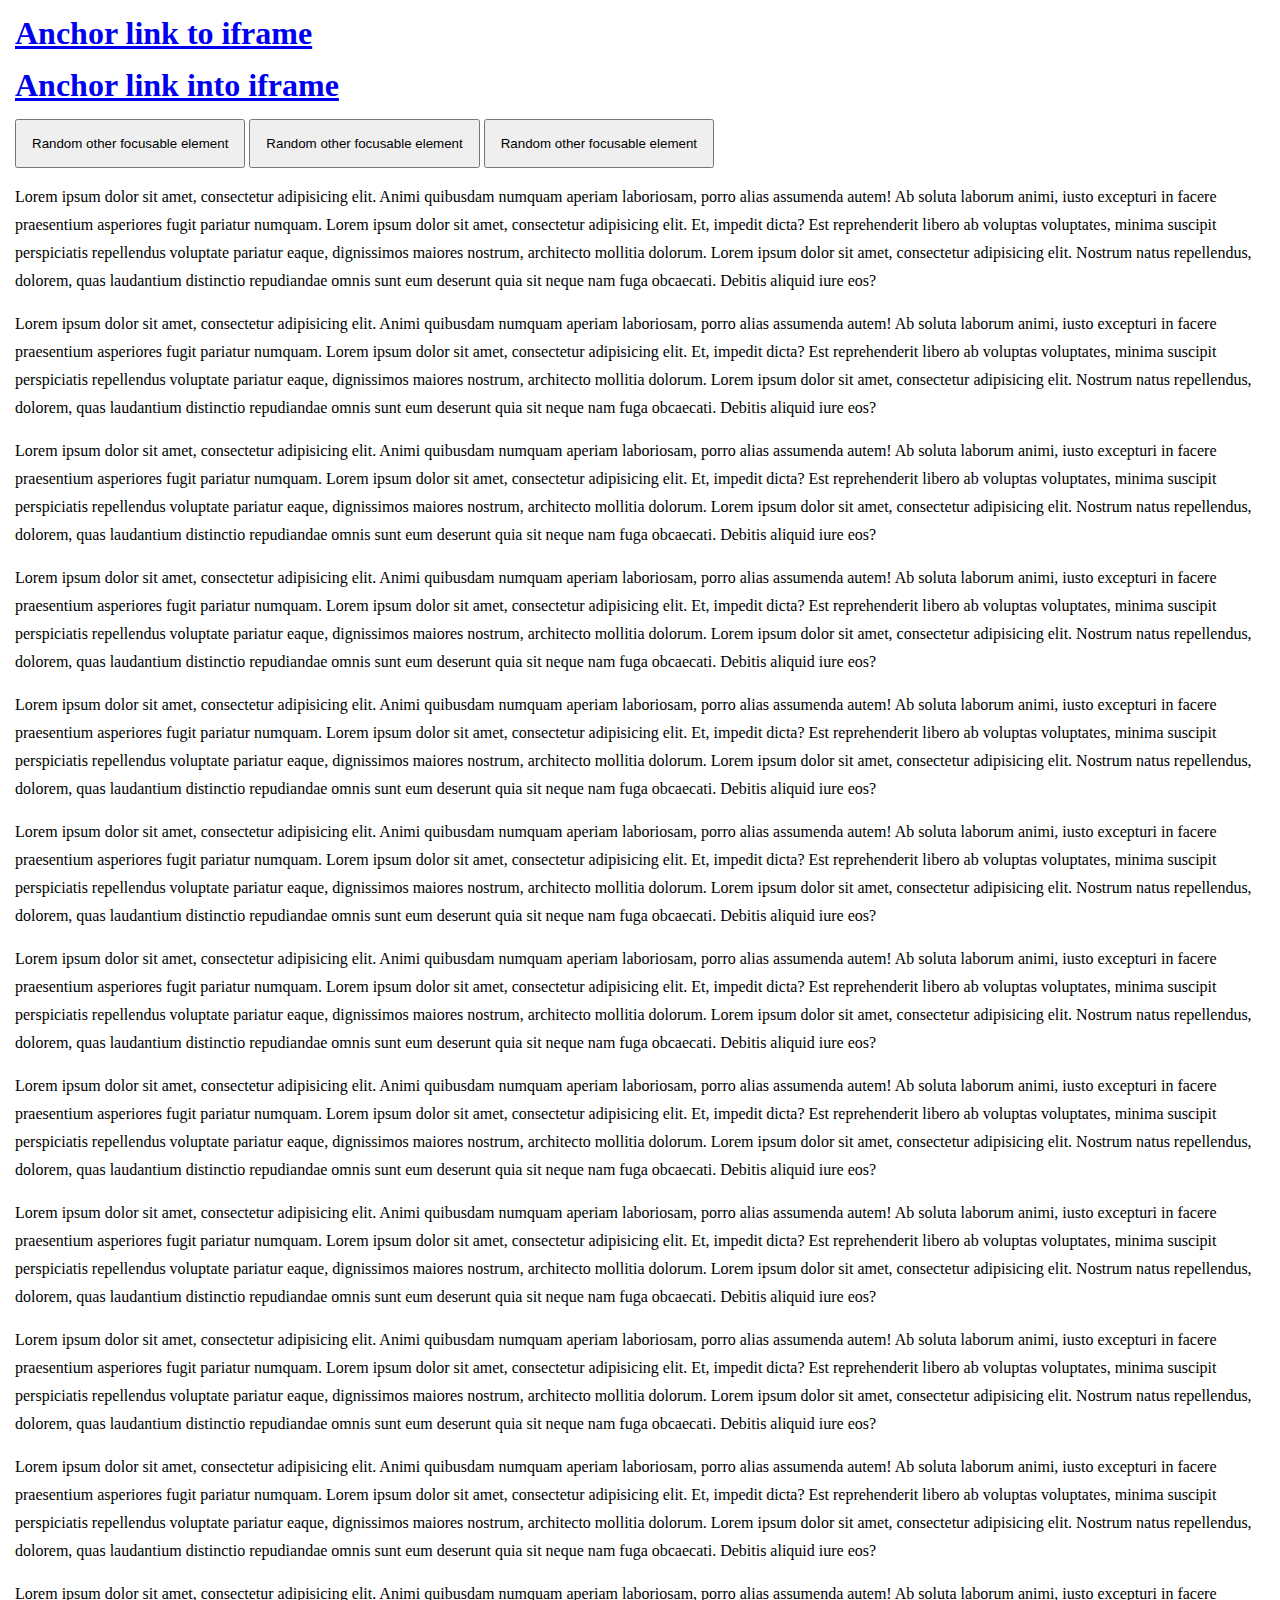
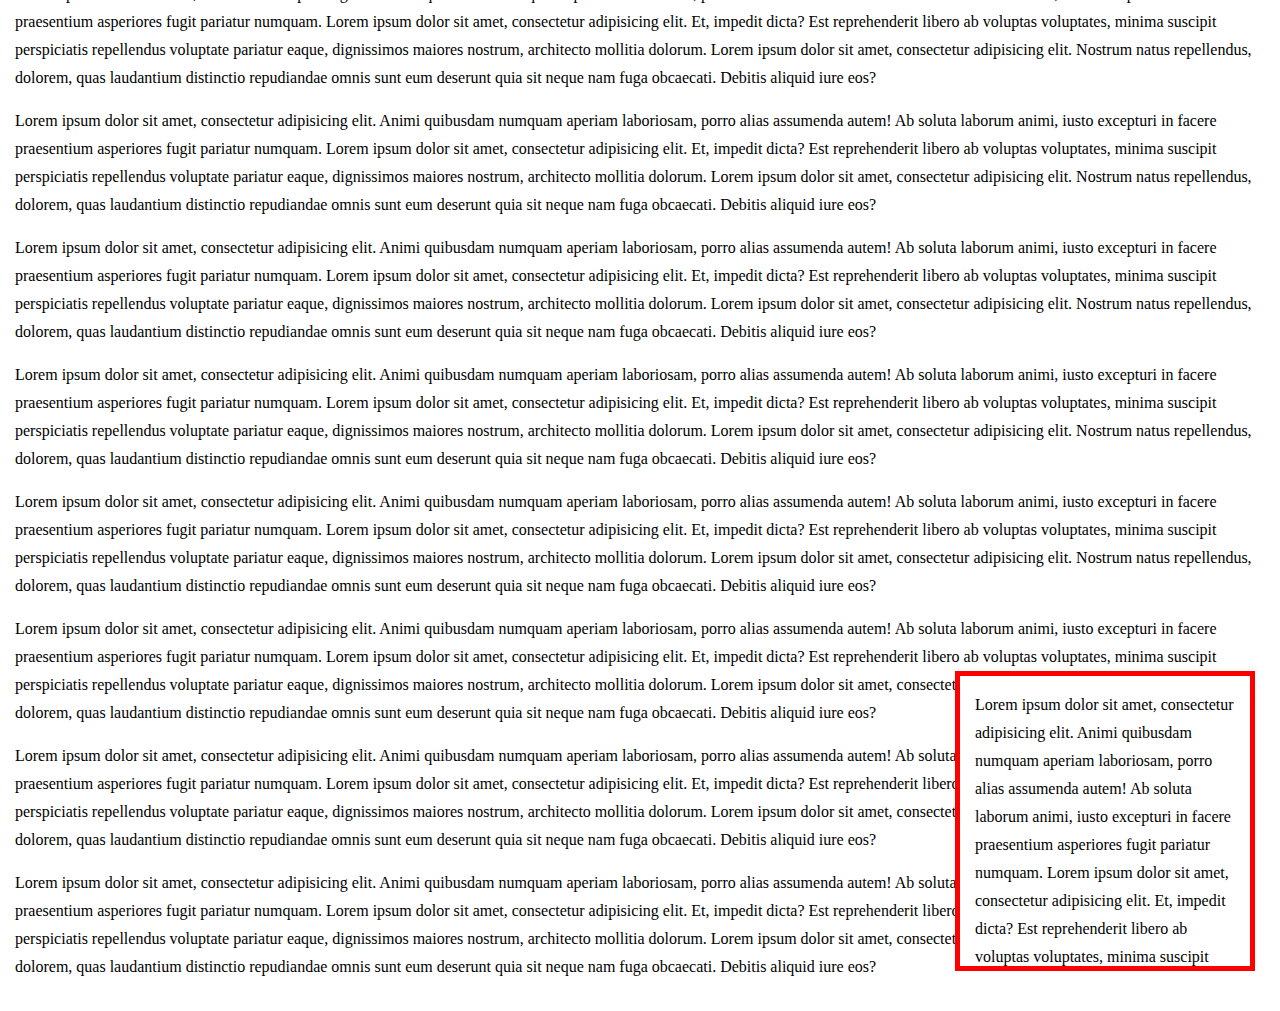
==== index.html @ 32923fa4 "Minimal example" ====
<!DOCTYPE html>
<html lang="en">
  <head>
    <meta charset="UTF-8" />
    <meta name="viewport" content="width=device-width, initial-scale=1.0" />
    <title>Anchor link into iframe</title>
    <link rel="stylesheet" href="./style.css" />
  </head>
  <body>
    <h1><a href="#iframe">Anchor link to iframe</a></h1>
    <h1><a href="#anchor">Anchor link into iframe</a></h1>
    <div class="buttons-wrapper">
      <button>Random other focusable element</button>
      <button>Random other focusable element</button>
      <button>Random other focusable element</button>
    </div>
    <main>
      <p>
        Lorem ipsum dolor sit amet, consectetur adipisicing elit. Animi
        quibusdam numquam aperiam laboriosam, porro alias assumenda autem! Ab
        soluta laborum animi, iusto excepturi in facere praesentium asperiores
        fugit pariatur numquam. Lorem ipsum dolor sit amet, consectetur
        adipisicing elit. Et, impedit dicta? Est reprehenderit libero ab
        voluptas voluptates, minima suscipit perspiciatis repellendus voluptate
        pariatur eaque, dignissimos maiores nostrum, architecto mollitia
        dolorum. Lorem ipsum dolor sit amet, consectetur adipisicing elit.
        Nostrum natus repellendus, dolorem, quas laudantium distinctio
        repudiandae omnis sunt eum deserunt quia sit neque nam fuga obcaecati.
        Debitis aliquid iure eos?
      </p>
      <p>
        Lorem ipsum dolor sit amet, consectetur adipisicing elit. Animi
        quibusdam numquam aperiam laboriosam, porro alias assumenda autem! Ab
        soluta laborum animi, iusto excepturi in facere praesentium asperiores
        fugit pariatur numquam. Lorem ipsum dolor sit amet, consectetur
        adipisicing elit. Et, impedit dicta? Est reprehenderit libero ab
        voluptas voluptates, minima suscipit perspiciatis repellendus voluptate
        pariatur eaque, dignissimos maiores nostrum, architecto mollitia
        dolorum. Lorem ipsum dolor sit amet, consectetur adipisicing elit.
        Nostrum natus repellendus, dolorem, quas laudantium distinctio
        repudiandae omnis sunt eum deserunt quia sit neque nam fuga obcaecati.
        Debitis aliquid iure eos?
      </p>
      <p>
        Lorem ipsum dolor sit amet, consectetur adipisicing elit. Animi
        quibusdam numquam aperiam laboriosam, porro alias assumenda autem! Ab
        soluta laborum animi, iusto excepturi in facere praesentium asperiores
        fugit pariatur numquam. Lorem ipsum dolor sit amet, consectetur
        adipisicing elit. Et, impedit dicta? Est reprehenderit libero ab
        voluptas voluptates, minima suscipit perspiciatis repellendus voluptate
        pariatur eaque, dignissimos maiores nostrum, architecto mollitia
        dolorum. Lorem ipsum dolor sit amet, consectetur adipisicing elit.
        Nostrum natus repellendus, dolorem, quas laudantium distinctio
        repudiandae omnis sunt eum deserunt quia sit neque nam fuga obcaecati.
        Debitis aliquid iure eos?
      </p>
      <p>
        Lorem ipsum dolor sit amet, consectetur adipisicing elit. Animi
        quibusdam numquam aperiam laboriosam, porro alias assumenda autem! Ab
        soluta laborum animi, iusto excepturi in facere praesentium asperiores
        fugit pariatur numquam. Lorem ipsum dolor sit amet, consectetur
        adipisicing elit. Et, impedit dicta? Est reprehenderit libero ab
        voluptas voluptates, minima suscipit perspiciatis repellendus voluptate
        pariatur eaque, dignissimos maiores nostrum, architecto mollitia
        dolorum. Lorem ipsum dolor sit amet, consectetur adipisicing elit.
        Nostrum natus repellendus, dolorem, quas laudantium distinctio
        repudiandae omnis sunt eum deserunt quia sit neque nam fuga obcaecati.
        Debitis aliquid iure eos?
      </p>
      <p>
        Lorem ipsum dolor sit amet, consectetur adipisicing elit. Animi
        quibusdam numquam aperiam laboriosam, porro alias assumenda autem! Ab
        soluta laborum animi, iusto excepturi in facere praesentium asperiores
        fugit pariatur numquam. Lorem ipsum dolor sit amet, consectetur
        adipisicing elit. Et, impedit dicta? Est reprehenderit libero ab
        voluptas voluptates, minima suscipit perspiciatis repellendus voluptate
        pariatur eaque, dignissimos maiores nostrum, architecto mollitia
        dolorum. Lorem ipsum dolor sit amet, consectetur adipisicing elit.
        Nostrum natus repellendus, dolorem, quas laudantium distinctio
        repudiandae omnis sunt eum deserunt quia sit neque nam fuga obcaecati.
        Debitis aliquid iure eos?
      </p>
      <p>
        Lorem ipsum dolor sit amet, consectetur adipisicing elit. Animi
        quibusdam numquam aperiam laboriosam, porro alias assumenda autem! Ab
        soluta laborum animi, iusto excepturi in facere praesentium asperiores
        fugit pariatur numquam. Lorem ipsum dolor sit amet, consectetur
        adipisicing elit. Et, impedit dicta? Est reprehenderit libero ab
        voluptas voluptates, minima suscipit perspiciatis repellendus voluptate
        pariatur eaque, dignissimos maiores nostrum, architecto mollitia
        dolorum. Lorem ipsum dolor sit amet, consectetur adipisicing elit.
        Nostrum natus repellendus, dolorem, quas laudantium distinctio
        repudiandae omnis sunt eum deserunt quia sit neque nam fuga obcaecati.
        Debitis aliquid iure eos?
      </p>
      <p>
        Lorem ipsum dolor sit amet, consectetur adipisicing elit. Animi
        quibusdam numquam aperiam laboriosam, porro alias assumenda autem! Ab
        soluta laborum animi, iusto excepturi in facere praesentium asperiores
        fugit pariatur numquam. Lorem ipsum dolor sit amet, consectetur
        adipisicing elit. Et, impedit dicta? Est reprehenderit libero ab
        voluptas voluptates, minima suscipit perspiciatis repellendus voluptate
        pariatur eaque, dignissimos maiores nostrum, architecto mollitia
        dolorum. Lorem ipsum dolor sit amet, consectetur adipisicing elit.
        Nostrum natus repellendus, dolorem, quas laudantium distinctio
        repudiandae omnis sunt eum deserunt quia sit neque nam fuga obcaecati.
        Debitis aliquid iure eos?
      </p>
      <p>
        Lorem ipsum dolor sit amet, consectetur adipisicing elit. Animi
        quibusdam numquam aperiam laboriosam, porro alias assumenda autem! Ab
        soluta laborum animi, iusto excepturi in facere praesentium asperiores
        fugit pariatur numquam. Lorem ipsum dolor sit amet, consectetur
        adipisicing elit. Et, impedit dicta? Est reprehenderit libero ab
        voluptas voluptates, minima suscipit perspiciatis repellendus voluptate
        pariatur eaque, dignissimos maiores nostrum, architecto mollitia
        dolorum. Lorem ipsum dolor sit amet, consectetur adipisicing elit.
        Nostrum natus repellendus, dolorem, quas laudantium distinctio
        repudiandae omnis sunt eum deserunt quia sit neque nam fuga obcaecati.
        Debitis aliquid iure eos?
      </p>
      <p>
        Lorem ipsum dolor sit amet, consectetur adipisicing elit. Animi
        quibusdam numquam aperiam laboriosam, porro alias assumenda autem! Ab
        soluta laborum animi, iusto excepturi in facere praesentium asperiores
        fugit pariatur numquam. Lorem ipsum dolor sit amet, consectetur
        adipisicing elit. Et, impedit dicta? Est reprehenderit libero ab
        voluptas voluptates, minima suscipit perspiciatis repellendus voluptate
        pariatur eaque, dignissimos maiores nostrum, architecto mollitia
        dolorum. Lorem ipsum dolor sit amet, consectetur adipisicing elit.
        Nostrum natus repellendus, dolorem, quas laudantium distinctio
        repudiandae omnis sunt eum deserunt quia sit neque nam fuga obcaecati.
        Debitis aliquid iure eos?
      </p>
      <p>
        Lorem ipsum dolor sit amet, consectetur adipisicing elit. Animi
        quibusdam numquam aperiam laboriosam, porro alias assumenda autem! Ab
        soluta laborum animi, iusto excepturi in facere praesentium asperiores
        fugit pariatur numquam. Lorem ipsum dolor sit amet, consectetur
        adipisicing elit. Et, impedit dicta? Est reprehenderit libero ab
        voluptas voluptates, minima suscipit perspiciatis repellendus voluptate
        pariatur eaque, dignissimos maiores nostrum, architecto mollitia
        dolorum. Lorem ipsum dolor sit amet, consectetur adipisicing elit.
        Nostrum natus repellendus, dolorem, quas laudantium distinctio
        repudiandae omnis sunt eum deserunt quia sit neque nam fuga obcaecati.
        Debitis aliquid iure eos?
      </p>
      <p>
        Lorem ipsum dolor sit amet, consectetur adipisicing elit. Animi
        quibusdam numquam aperiam laboriosam, porro alias assumenda autem! Ab
        soluta laborum animi, iusto excepturi in facere praesentium asperiores
        fugit pariatur numquam. Lorem ipsum dolor sit amet, consectetur
        adipisicing elit. Et, impedit dicta? Est reprehenderit libero ab
        voluptas voluptates, minima suscipit perspiciatis repellendus voluptate
        pariatur eaque, dignissimos maiores nostrum, architecto mollitia
        dolorum. Lorem ipsum dolor sit amet, consectetur adipisicing elit.
        Nostrum natus repellendus, dolorem, quas laudantium distinctio
        repudiandae omnis sunt eum deserunt quia sit neque nam fuga obcaecati.
        Debitis aliquid iure eos?
      </p>
      <p>
        Lorem ipsum dolor sit amet, consectetur adipisicing elit. Animi
        quibusdam numquam aperiam laboriosam, porro alias assumenda autem! Ab
        soluta laborum animi, iusto excepturi in facere praesentium asperiores
        fugit pariatur numquam. Lorem ipsum dolor sit amet, consectetur
        adipisicing elit. Et, impedit dicta? Est reprehenderit libero ab
        voluptas voluptates, minima suscipit perspiciatis repellendus voluptate
        pariatur eaque, dignissimos maiores nostrum, architecto mollitia
        dolorum. Lorem ipsum dolor sit amet, consectetur adipisicing elit.
        Nostrum natus repellendus, dolorem, quas laudantium distinctio
        repudiandae omnis sunt eum deserunt quia sit neque nam fuga obcaecati.
        Debitis aliquid iure eos?
      </p>
      <p>
        Lorem ipsum dolor sit amet, consectetur adipisicing elit. Animi
        quibusdam numquam aperiam laboriosam, porro alias assumenda autem! Ab
        soluta laborum animi, iusto excepturi in facere praesentium asperiores
        fugit pariatur numquam. Lorem ipsum dolor sit amet, consectetur
        adipisicing elit. Et, impedit dicta? Est reprehenderit libero ab
        voluptas voluptates, minima suscipit perspiciatis repellendus voluptate
        pariatur eaque, dignissimos maiores nostrum, architecto mollitia
        dolorum. Lorem ipsum dolor sit amet, consectetur adipisicing elit.
        Nostrum natus repellendus, dolorem, quas laudantium distinctio
        repudiandae omnis sunt eum deserunt quia sit neque nam fuga obcaecati.
        Debitis aliquid iure eos?
      </p>
      <p>
        Lorem ipsum dolor sit amet, consectetur adipisicing elit. Animi
        quibusdam numquam aperiam laboriosam, porro alias assumenda autem! Ab
        soluta laborum animi, iusto excepturi in facere praesentium asperiores
        fugit pariatur numquam. Lorem ipsum dolor sit amet, consectetur
        adipisicing elit. Et, impedit dicta? Est reprehenderit libero ab
        voluptas voluptates, minima suscipit perspiciatis repellendus voluptate
        pariatur eaque, dignissimos maiores nostrum, architecto mollitia
        dolorum. Lorem ipsum dolor sit amet, consectetur adipisicing elit.
        Nostrum natus repellendus, dolorem, quas laudantium distinctio
        repudiandae omnis sunt eum deserunt quia sit neque nam fuga obcaecati.
        Debitis aliquid iure eos?
      </p>
      <p>
        Lorem ipsum dolor sit amet, consectetur adipisicing elit. Animi
        quibusdam numquam aperiam laboriosam, porro alias assumenda autem! Ab
        soluta laborum animi, iusto excepturi in facere praesentium asperiores
        fugit pariatur numquam. Lorem ipsum dolor sit amet, consectetur
        adipisicing elit. Et, impedit dicta? Est reprehenderit libero ab
        voluptas voluptates, minima suscipit perspiciatis repellendus voluptate
        pariatur eaque, dignissimos maiores nostrum, architecto mollitia
        dolorum. Lorem ipsum dolor sit amet, consectetur adipisicing elit.
        Nostrum natus repellendus, dolorem, quas laudantium distinctio
        repudiandae omnis sunt eum deserunt quia sit neque nam fuga obcaecati.
        Debitis aliquid iure eos?
      </p>
      <p>
        Lorem ipsum dolor sit amet, consectetur adipisicing elit. Animi
        quibusdam numquam aperiam laboriosam, porro alias assumenda autem! Ab
        soluta laborum animi, iusto excepturi in facere praesentium asperiores
        fugit pariatur numquam. Lorem ipsum dolor sit amet, consectetur
        adipisicing elit. Et, impedit dicta? Est reprehenderit libero ab
        voluptas voluptates, minima suscipit perspiciatis repellendus voluptate
        pariatur eaque, dignissimos maiores nostrum, architecto mollitia
        dolorum. Lorem ipsum dolor sit amet, consectetur adipisicing elit.
        Nostrum natus repellendus, dolorem, quas laudantium distinctio
        repudiandae omnis sunt eum deserunt quia sit neque nam fuga obcaecati.
        Debitis aliquid iure eos?
      </p>
      <p>
        Lorem ipsum dolor sit amet, consectetur adipisicing elit. Animi
        quibusdam numquam aperiam laboriosam, porro alias assumenda autem! Ab
        soluta laborum animi, iusto excepturi in facere praesentium asperiores
        fugit pariatur numquam. Lorem ipsum dolor sit amet, consectetur
        adipisicing elit. Et, impedit dicta? Est reprehenderit libero ab
        voluptas voluptates, minima suscipit perspiciatis repellendus voluptate
        pariatur eaque, dignissimos maiores nostrum, architecto mollitia
        dolorum. Lorem ipsum dolor sit amet, consectetur adipisicing elit.
        Nostrum natus repellendus, dolorem, quas laudantium distinctio
        repudiandae omnis sunt eum deserunt quia sit neque nam fuga obcaecati.
        Debitis aliquid iure eos?
      </p>
      <p>
        Lorem ipsum dolor sit amet, consectetur adipisicing elit. Animi
        quibusdam numquam aperiam laboriosam, porro alias assumenda autem! Ab
        soluta laborum animi, iusto excepturi in facere praesentium asperiores
        fugit pariatur numquam. Lorem ipsum dolor sit amet, consectetur
        adipisicing elit. Et, impedit dicta? Est reprehenderit libero ab
        voluptas voluptates, minima suscipit perspiciatis repellendus voluptate
        pariatur eaque, dignissimos maiores nostrum, architecto mollitia
        dolorum. Lorem ipsum dolor sit amet, consectetur adipisicing elit.
        Nostrum natus repellendus, dolorem, quas laudantium distinctio
        repudiandae omnis sunt eum deserunt quia sit neque nam fuga obcaecati.
        Debitis aliquid iure eos?
      </p>
      <p>
        Lorem ipsum dolor sit amet, consectetur adipisicing elit. Animi
        quibusdam numquam aperiam laboriosam, porro alias assumenda autem! Ab
        soluta laborum animi, iusto excepturi in facere praesentium asperiores
        fugit pariatur numquam. Lorem ipsum dolor sit amet, consectetur
        adipisicing elit. Et, impedit dicta? Est reprehenderit libero ab
        voluptas voluptates, minima suscipit perspiciatis repellendus voluptate
        pariatur eaque, dignissimos maiores nostrum, architecto mollitia
        dolorum. Lorem ipsum dolor sit amet, consectetur adipisicing elit.
        Nostrum natus repellendus, dolorem, quas laudantium distinctio
        repudiandae omnis sunt eum deserunt quia sit neque nam fuga obcaecati.
        Debitis aliquid iure eos?
      </p>
      <iframe id="iframe" src="./iframe.html" frameborder="0"></iframe>
    </main>
  </body>
</html>
---- style.css ----
* {
  margin: 0;
  padding: 0;
  box-sizing: border-box;
}
body {
  padding: 15px;
}
h1 {
  margin-bottom: 15px;
}
.buttons-wrapper {
  margin-block: 15px;
}
button {
  padding: 15px;
}
input {
  margin-top: 15px;
  padding: 15px;
  display: block;
  width: 100%;
}
main {
  position: relative;
}
p {
  line-height: 1.75;
  margin-bottom: 15px;
}
iframe {
  position: absolute;
  bottom: 10px;
  right: 10px;
  width: 300px;
  height: 300px;
  border: 5px solid red;
  background-color: white;
}
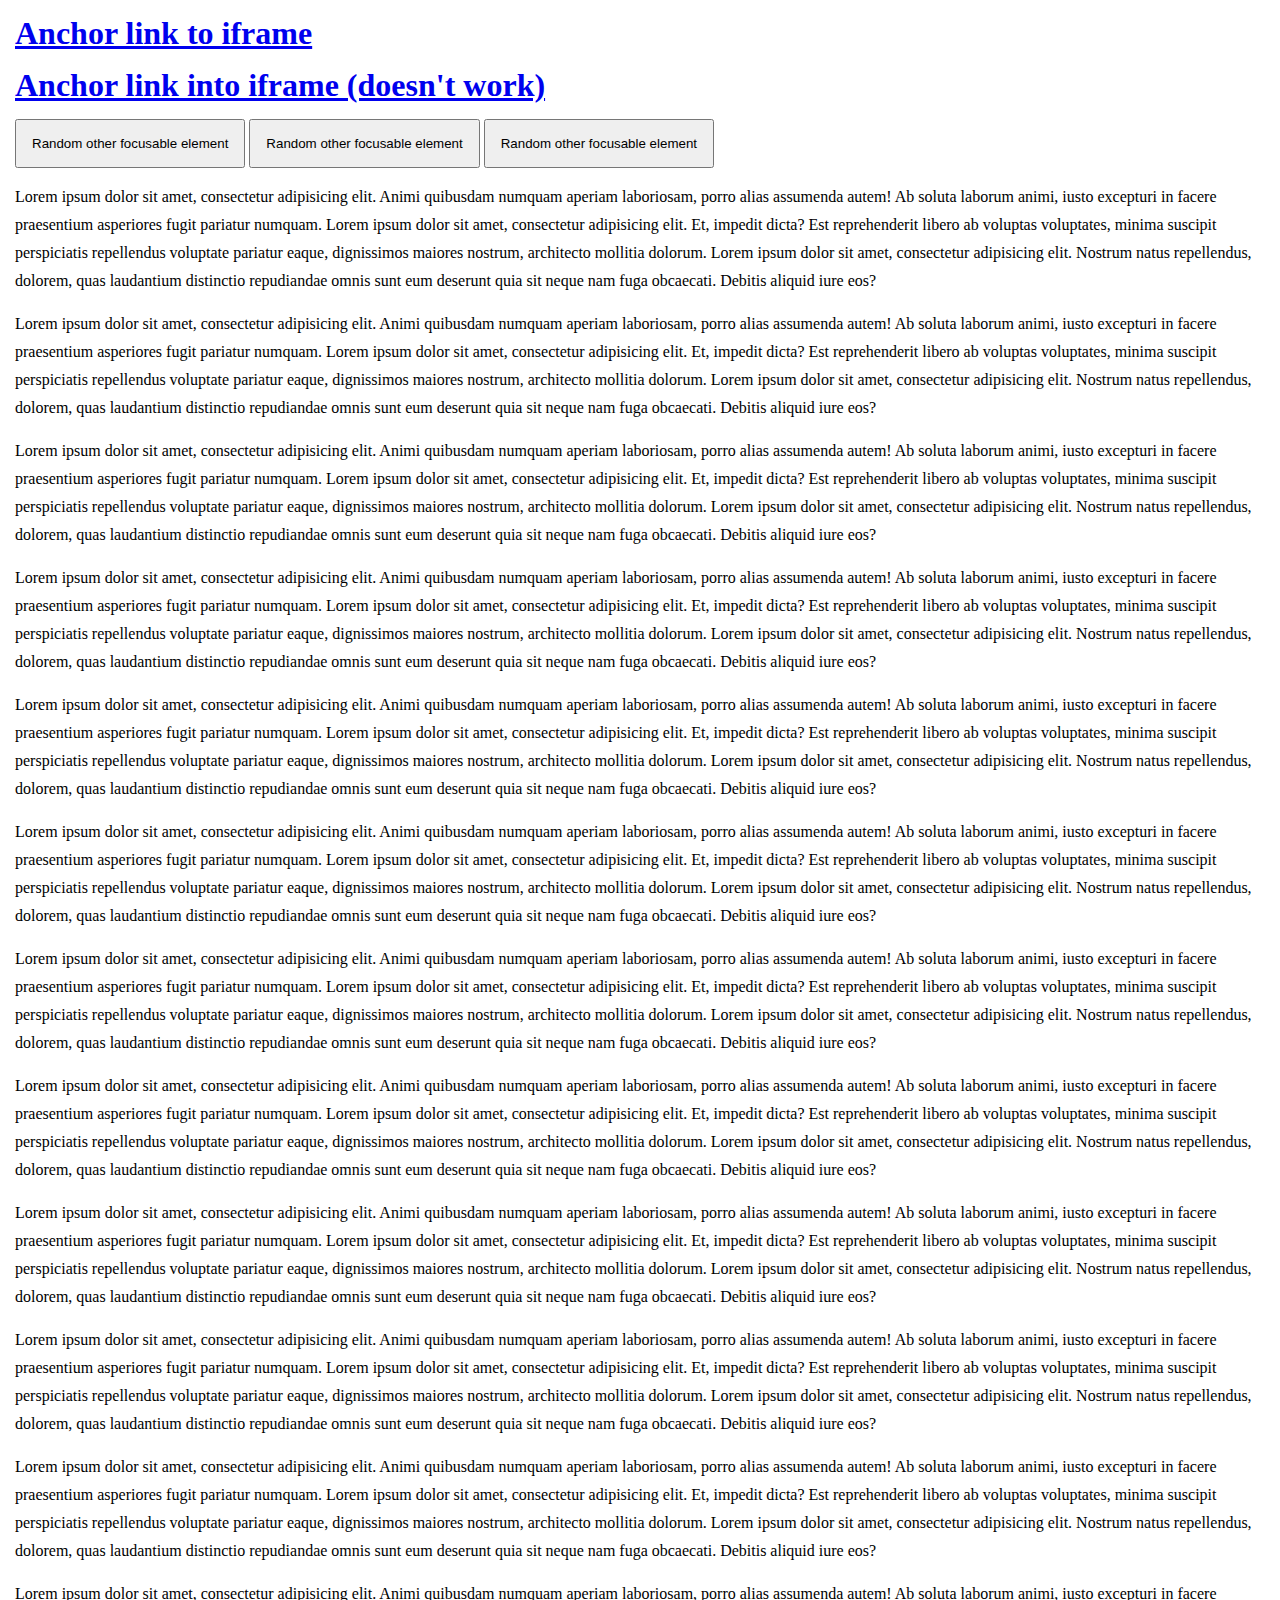
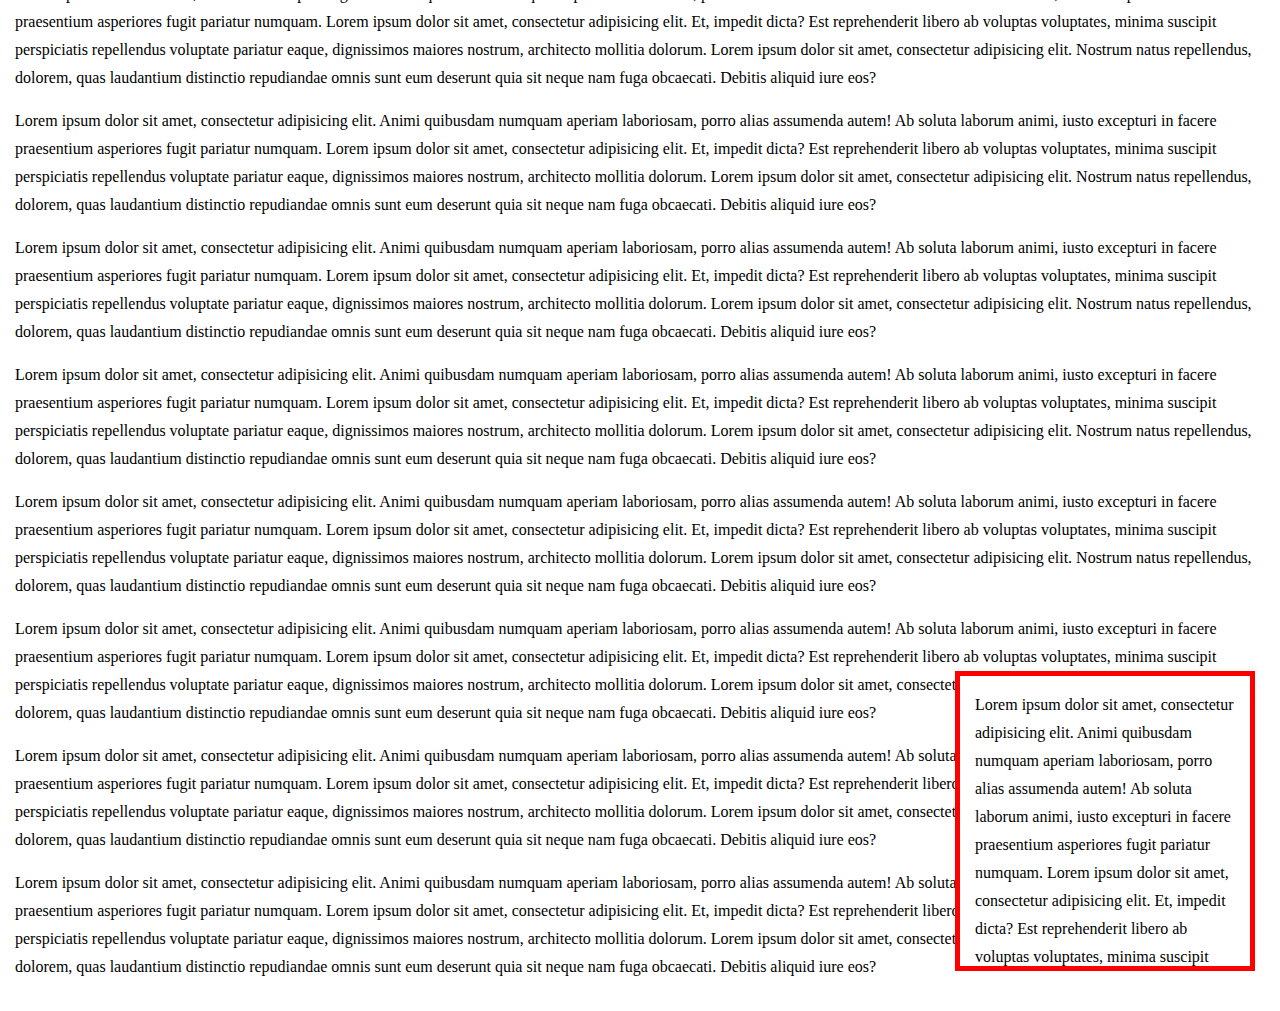
==== commit 8dc45983: "Updated button text" ====
--- a/index.html
+++ b/index.html
@@ -8,7 +8,7 @@
   </head>
   <body>
     <h1><a href="#iframe">Anchor link to iframe</a></h1>
-    <h1><a href="#anchor">Anchor link into iframe</a></h1>
+    <h1><a href="#anchor">Anchor link into iframe (doesn't work)</a></h1>
     <div class="buttons-wrapper">
       <button>Random other focusable element</button>
       <button>Random other focusable element</button>
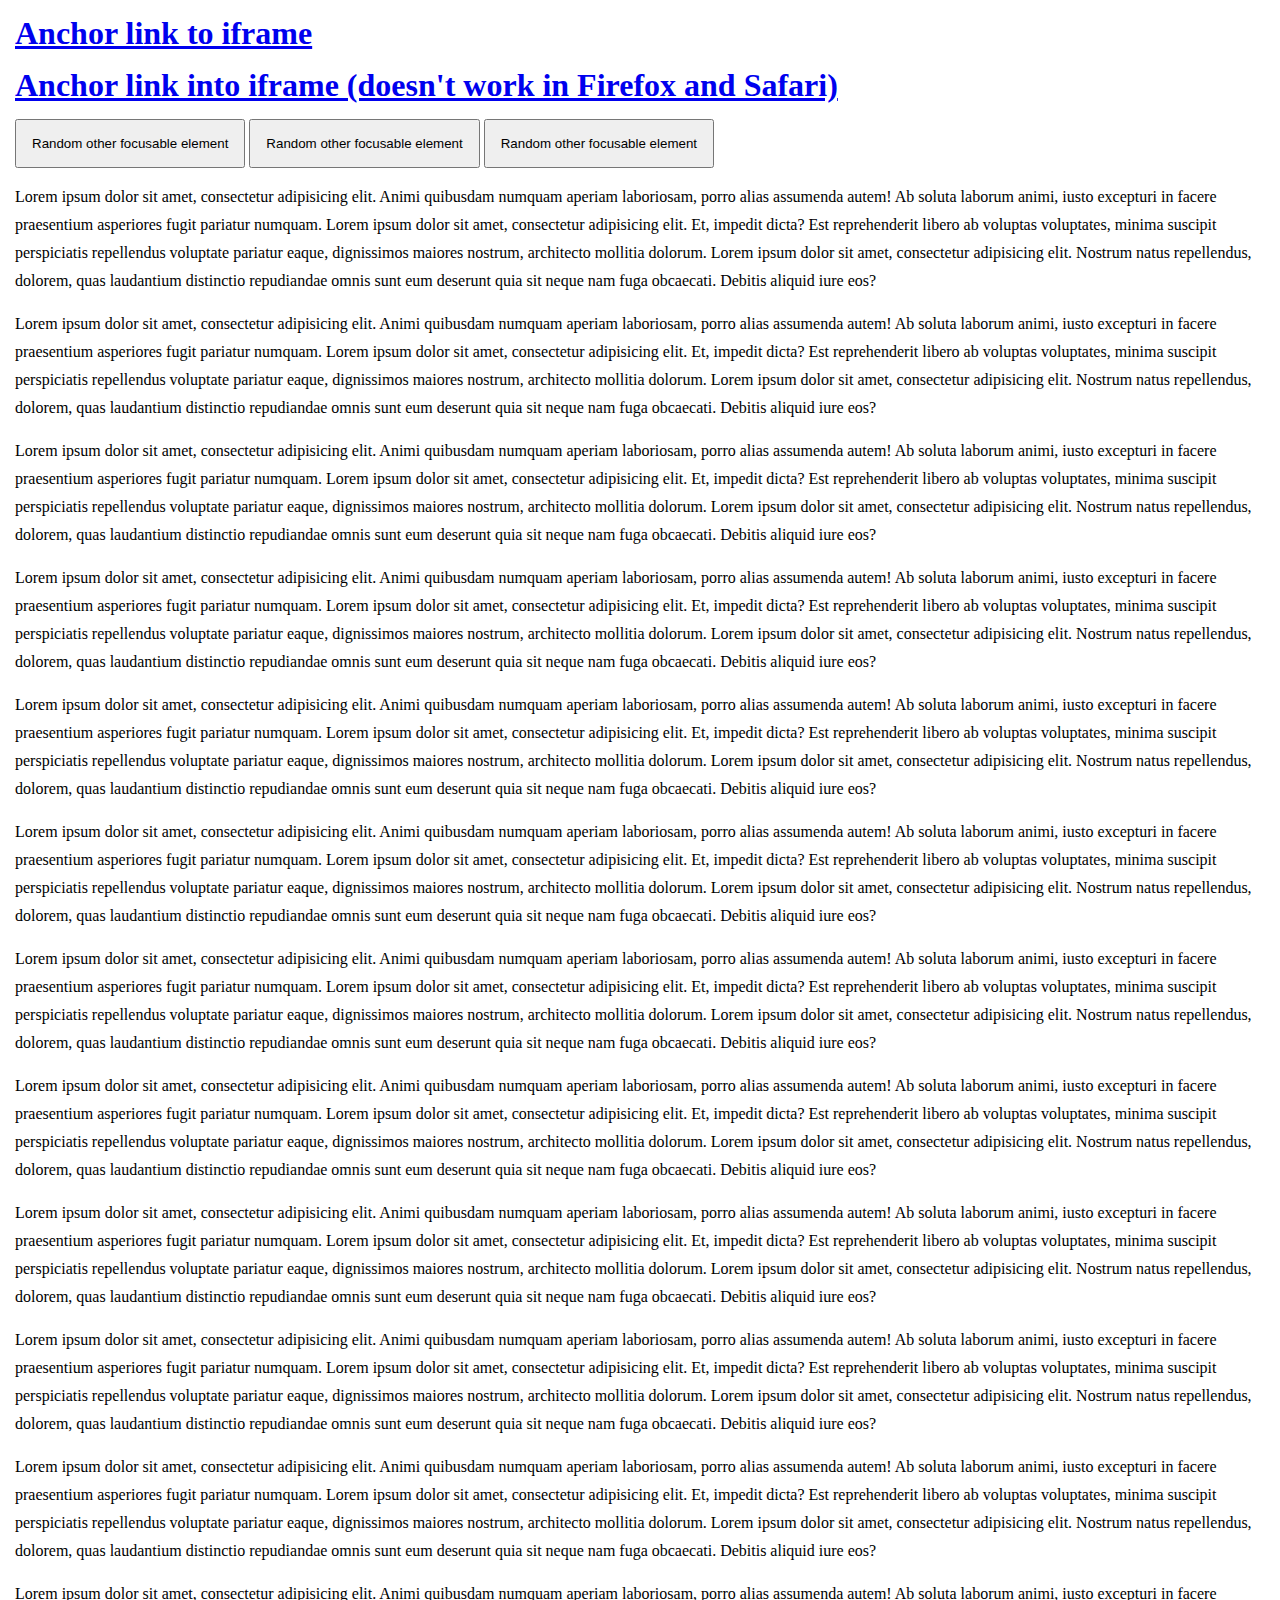
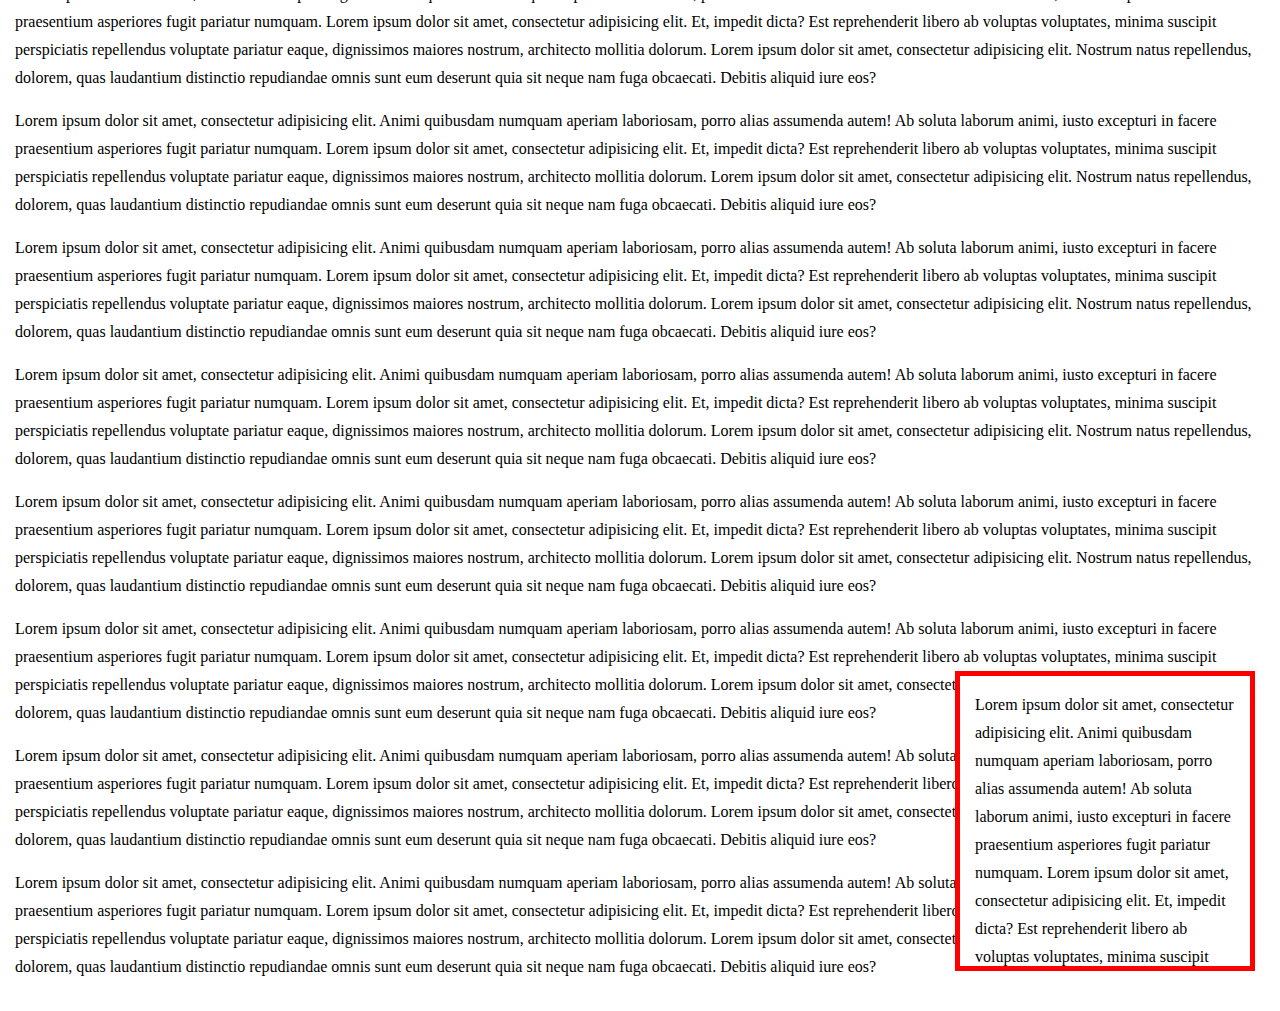
==== commit 88de189b: "Used iframe name and anchor target" ====
--- a/index.html
+++ b/index.html
@@ -8,7 +8,11 @@
   </head>
   <body>
     <h1><a href="#iframe">Anchor link to iframe</a></h1>
-    <h1><a href="#anchor">Anchor link into iframe (doesn't work)</a></h1>
+    <h1>
+      <a href="./iframe.html#anchor" target="myframe"
+        >Anchor link into iframe (doesn't work in Firefox and Safari)</a
+      >
+    </h1>
     <div class="buttons-wrapper">
       <button>Random other focusable element</button>
       <button>Random other focusable element</button>
@@ -262,7 +266,12 @@
         repudiandae omnis sunt eum deserunt quia sit neque nam fuga obcaecati.
         Debitis aliquid iure eos?
       </p>
-      <iframe id="iframe" src="./iframe.html" frameborder="0"></iframe>
+      <iframe
+        id="iframe"
+        name="myframe"
+        src="./iframe.html"
+        frameborder="0"
+      ></iframe>
     </main>
   </body>
 </html>
